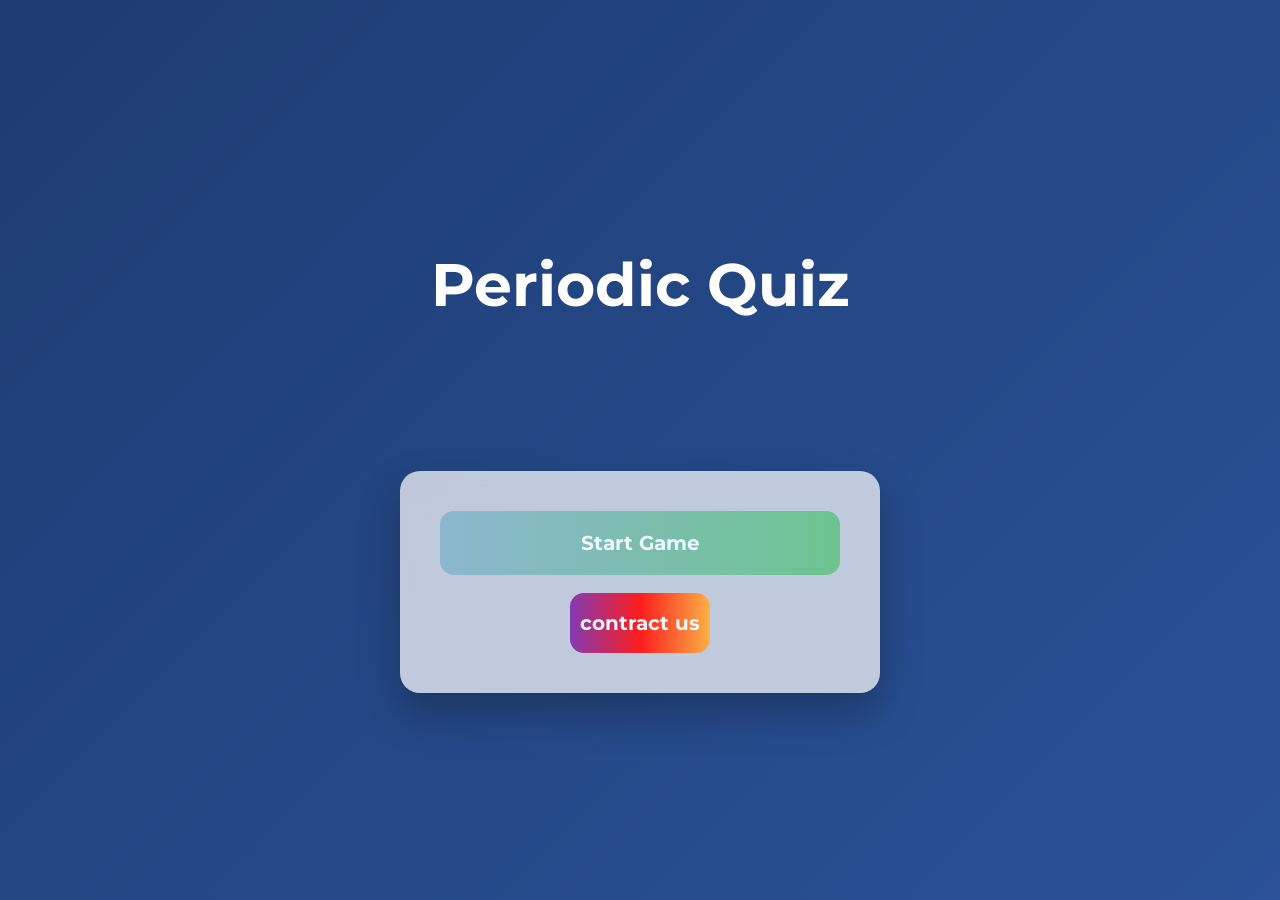
==== index.html @ 35e8a3fe "Add files via upload" ====
<!DOCTYPE html>
<html lang="en">
<head>
<meta charset="UTF-8">
<meta name="viewport" content="width=device-width, initial-scale=1.0">
<title>Periodic Quiz</title>
<link rel="stylesheet" href="home.css">
</head>

<body>

<div class="menu-wrapper">

    <div class="home-container">

        <h1 class="game-title">Periodic Quiz</h1>
        <div class="menu-container">
            <button class ="start" onclick="startGame()">Start Game</button>
            
            
            <button class ="contract" onclick="goContract()">contract us</button>
        </div>
        
    
    
    </div>
</div>

<script src="script.js"></script>

</body>
</html>
---- home.css ----
@import url('https://fonts.googleapis.com/css2?family=Montserrat:ital,wght@0,100..900;1,100..900&family=Roboto:ital,wght@0,100..900;1,100..900&family=WDXL+Lubrifont+TC&display=swap');

body {
    margin: 0;
    height: 100vh;
    display: flex;
    justify-content: center;
    align-items: top;

    font-family: Montserrat;

    background: linear-gradient(135deg, #1e3c72, #2a5298);
}

body{
    opacity: 1;
    transition: opacity 0.5s ease;
}

body.fade-out{
    opacity: 0;
}

.home-container {
    text-align: center;
}

.game-title {
    font-size: 60px;
    color: white;
    margin-bottom: 40px;
    margin-bottom: 150px;
}

.menu-wrapper {
    width: 100%;
    display: flex;
    justify-content: center;
    align-items: center;
}

.menu-container {
    width: 400px;
    padding: 40px;

    display: flex;
    flex-direction: column;
    gap: 18px;
    

    background: rgba(255, 255, 255, 0.712);


    backdrop-filter: blur(10px);

    border-radius: 20px;

    box-shadow:
        0 20px 40px rgba(0, 0, 0, 0.25);
}

.contract {
    
    padding: 18px 10px;
    font-size: 20px;
    font-weight: bold;
    font-family: Montserrat;

    width: fit-content;
    align-self: center;


    color: aliceblue;
    background: #833AB4;
background: linear-gradient(90deg,rgba(131, 58, 180, 1) 0%, rgba(253, 29, 29, 1) 50%, rgba(252, 176, 69, 1) 100%);

    border: none;
    border-radius: 14px;

    cursor: pointer;



    transition:
        transform 0.15s ease,
        box-shadow 0.2s ease,
        filter 0.2s ease;
}

button:hover {
    transform: translateY(-2px);
    filter: brightness(1.05);

    box-shadow:
        0 10px 22px rgba(253, 29, 29, 1),
        0 0 14px rgba(131, 58, 180, 1);
}

button:active {
    transform: scale(0.96);

    box-shadow:
        0 4px 10px rgba(0, 0, 0, 0.2) inset;
}

.start {
    padding: 20px 14px;
    font-size: 20px;
    font-weight: bold;
    font-family: Montserrat;


    color: aliceblue;
    background: #8cb7cf;
    background: linear-gradient(90deg, rgba(140, 183, 207, 1) 0%, rgba(108, 196, 143, 1) 100%);

    border: none;
    border-radius: 14px;

    cursor: pointer;



    transition:
        transform 0.15s ease,
        box-shadow 0.2s ease,
        filter 0.2s ease;
}

button:hover {
    transform: translateY(-2px);
    filter: brightness(1.05);

    box-shadow:
        0 10px 22px rgba(0, 0, 0, 0.2),
        0 0 14px rgba(94, 234, 212, 0.5);
}

button:active {
    transform: scale(0.96);

    box-shadow:
        0 4px 10px rgba(0, 0, 0, 0.2) inset;
}
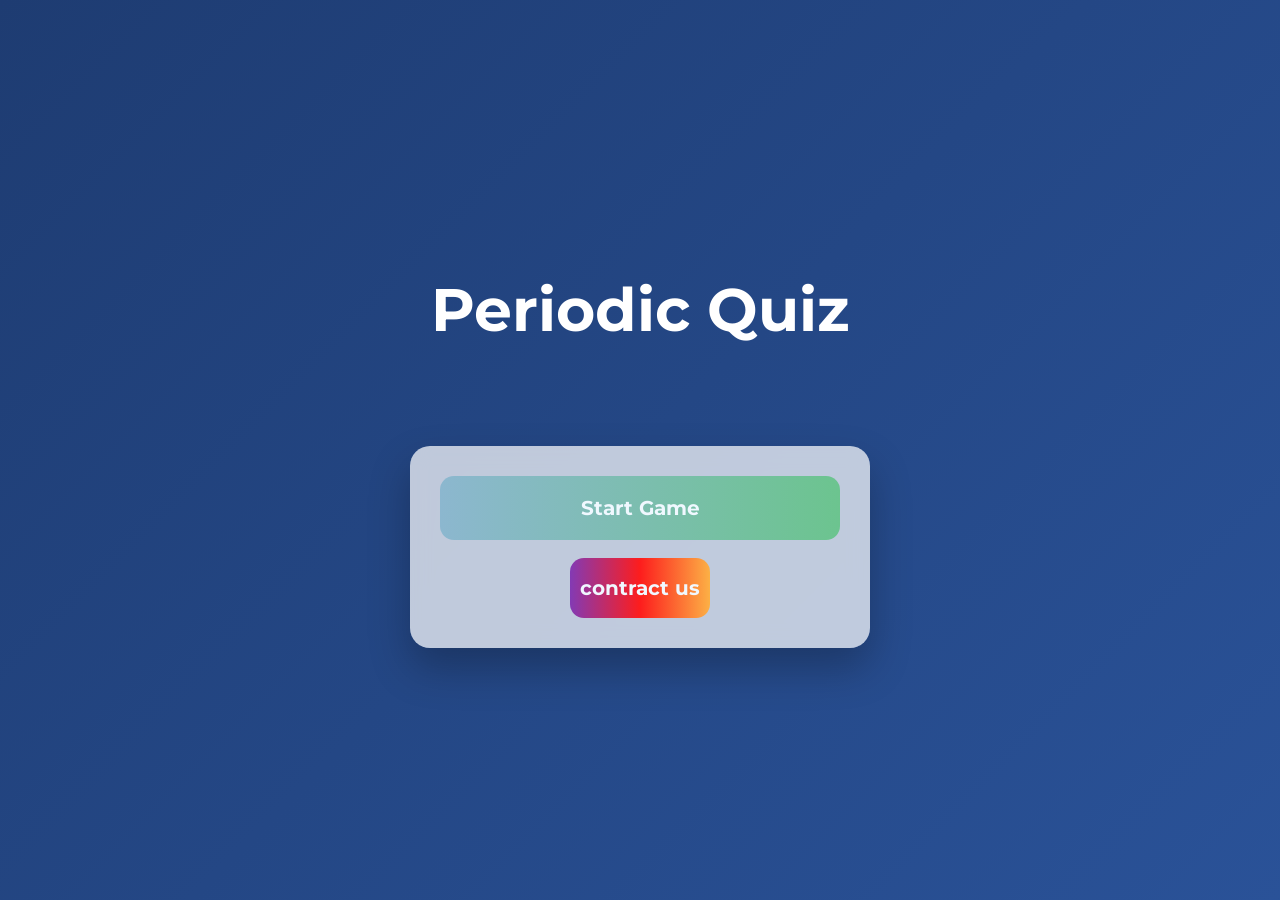
==== commit d8115fde: "v2" ====
--- a/index.html
+++ b/index.html
@@ -9,7 +9,7 @@
 
 <body>
 
-<div class="menu-wrapper">
+<https://github.com/Tar-png/CHEMBLAST-v.1.gitdiv class="menu-wrapper">
 
     <div class="home-container">
 
--- a/home.css
+++ b/home.css
@@ -23,25 +23,36 @@
 
 .home-container {
     text-align: center;
+    width: 100%;
+    padding: 20px;
 }
 
 .game-title {
-    font-size: 60px;
+    font-size: clamp(32px, 12vw, 60px);
     color: white;
     margin-bottom: 40px;
-    margin-bottom: 150px;
+    margin-top: 20px;
+}
+
+@media (min-height: 600px) {
+    .game-title {
+        margin-bottom: 100px;
+    }
 }
 
 .menu-wrapper {
     width: 100%;
+    min-height: 100vh;
     display: flex;
     justify-content: center;
     align-items: center;
 }
 
 .menu-container {
-    width: 400px;
-    padding: 40px;
+    width: 100%;
+    max-width: 400px;
+    padding: 30px;
+    margin: 0 auto;
 
     display: flex;
     flex-direction: column;
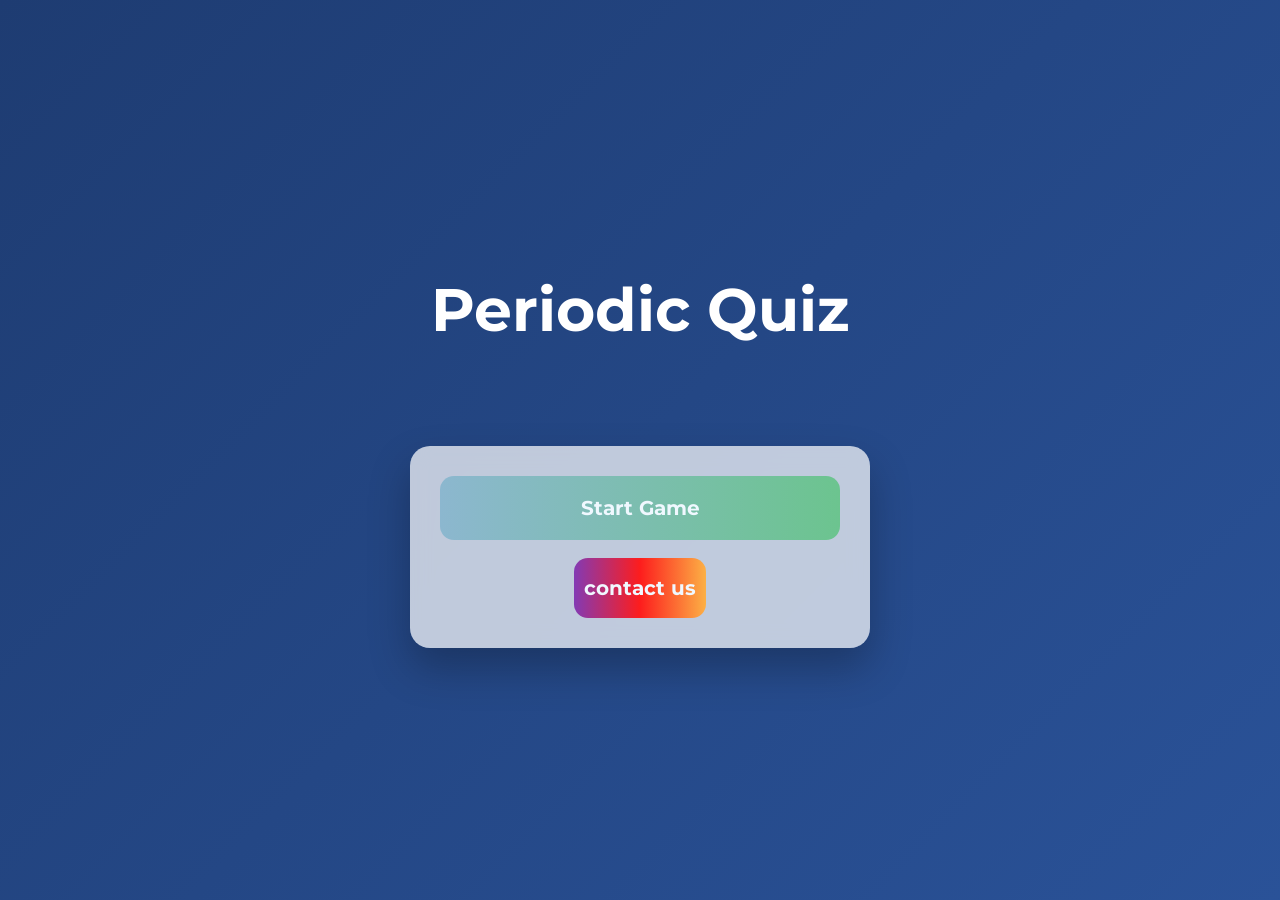
==== commit a816a666: "v3" ====
--- a/index.html
+++ b/index.html
@@ -18,7 +18,7 @@
             <button class ="start" onclick="startGame()">Start Game</button>
             
             
-            <button class ="contract" onclick="goContract()">contract us</button>
+            <button class ="contract" onclick="goContract()">contact us</button>
         </div>
         
     
